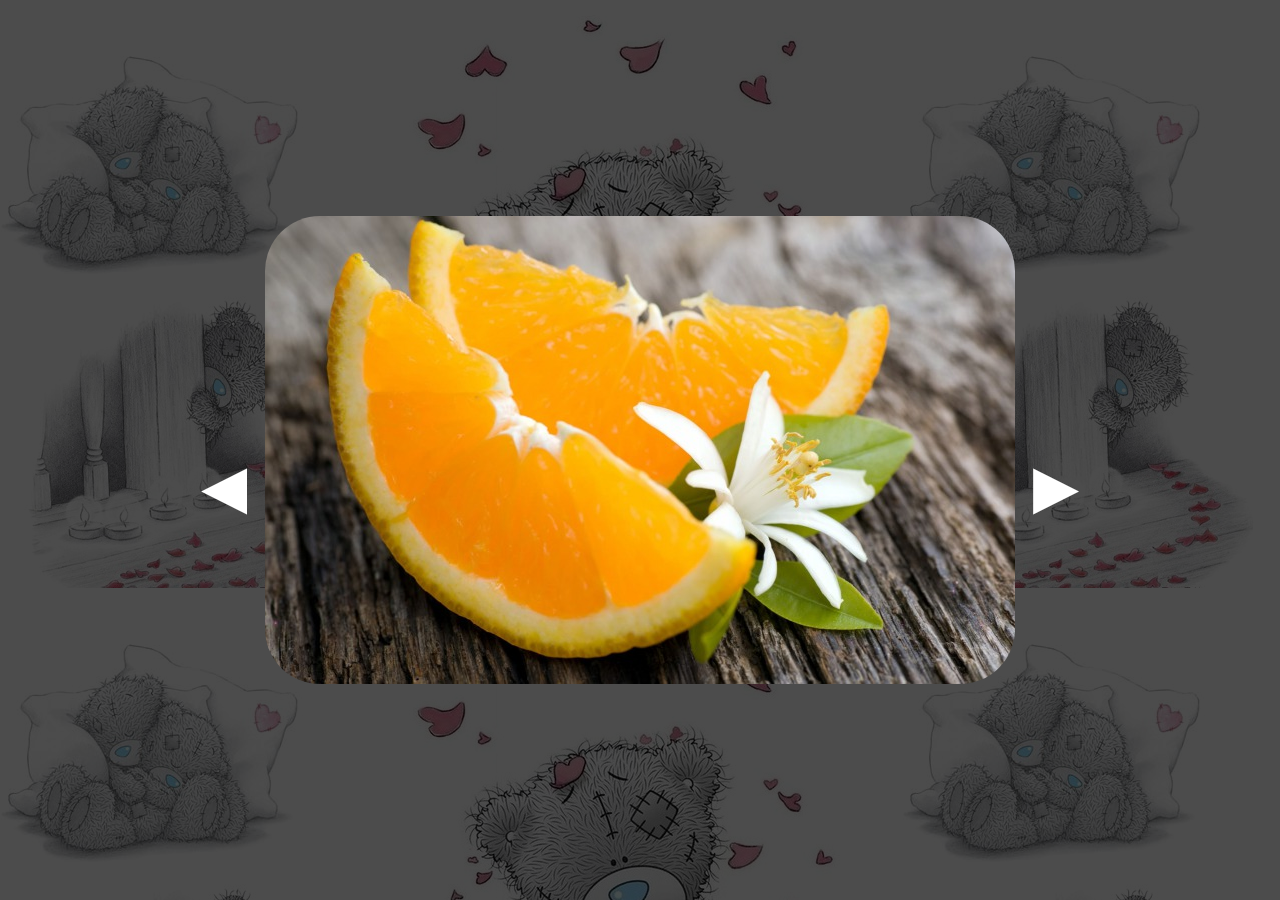
==== index.html @ 998d9b0f "Final" ====
<!DOCTYPE html>
<html>
  <head>
    <meta charset="utf-8">
    <title>Slider</title>
    <link rel="stylesheet" href="style.css">
  </head>
  <body>
    <div id="carousel" class="carousel">
      <button class="arrow prev"> ◀ </button>
      <div class="gallery">
        <ul class="images">
          <li><img src="1.jpg"></li>
          <li><img src="2.jpg"></li>
          <li><img src="3.jpg"></li>
          <li><img src="4.jpg"></li>
        </ul>
      </div>
      <button class="arrow next"> ▶ </button>
    </div>
    <div class="shadow"></div>
    <script src="script.js"></script>
  </body>
</html>
---- style.css ----
body {
  background: black;
  padding: 10px;
  background-image: url(f28.jpg);
}

.shadow {
  position: absolute;
  top: 0;
  left: 0;
  width: 100%;
  height: 100%;
  background-color: black;
  opacity: 0.7;
  z-index: 9;
}

.carousel {
  position: absolute;
  top: 50%;
  left: 50%;
  transform: translate(-50%, -50%);
  font-size: 0px;
  z-index: 10;
}

.carousel img{
  width: 750px;
  height: 468px;
  display: block;
  border-radius: 55px;
}

.gallery {
  width: 750px;
  height: 468px;
  overflow: hidden;
}

.gallery ul {
  height: 130px;
  width: 9999px;
  margin: 0;
  padding: 0;
  list-style: none;
  transition: margin-left 500ms;
}

.gallery li {
  display: inline-block;
}

.prev {
  left: -70px;
  position: absolute;
  top: 50%;
  font-size: 60px;
  background: none;
  border: none;
  outline: none;
  color: white;
  transition: transform 0.5s color 0.2s;
  cursor: pointer;
}

.prev:active {
  color:aqua;
}

.next:active {
  color:aqua;
}

.next {
  right: -70px;
  position: absolute;
  top: 50%;
  font-size: 60px;
  background: none;
  border: none;
  outline: none;
  color: white;
  transition: transform 0.5s color 0.2s;
  cursor: pointer;
}
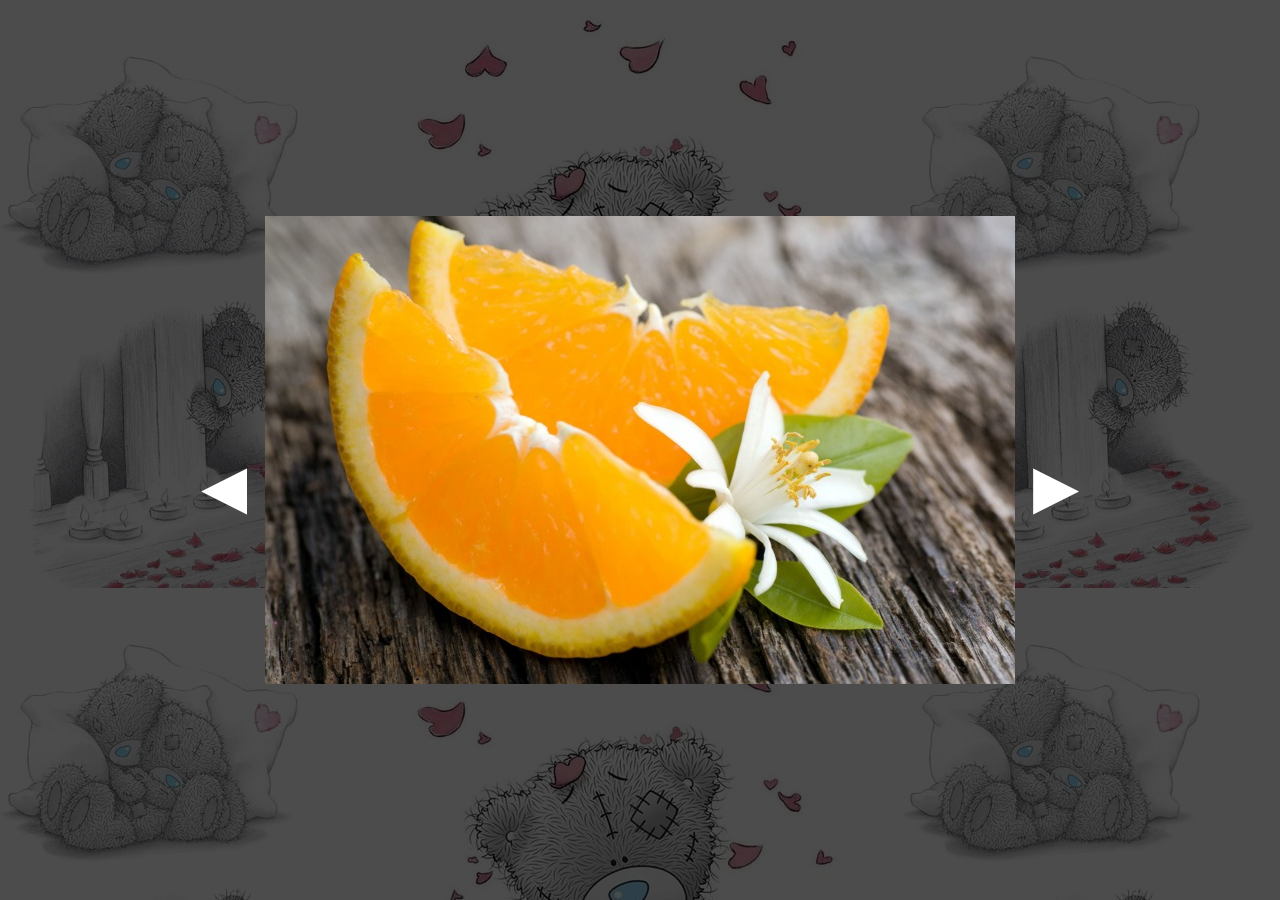
==== commit 16be0c7a: "Version2" ====
--- a/index.html
+++ b/index.html
@@ -9,12 +9,7 @@
     <div id="carousel" class="carousel">
       <button class="arrow prev"> ◀ </button>
       <div class="gallery">
-        <ul class="images">
-          <li><img src="1.jpg"></li>
-          <li><img src="2.jpg"></li>
-          <li><img src="3.jpg"></li>
-          <li><img src="4.jpg"></li>
-        </ul>
+        <ul class="images"></ul>
       </div>
       <button class="arrow next"> ▶ </button>
     </div>
--- a/style.css
+++ b/style.css
@@ -23,12 +23,21 @@
   font-size: 0px;
   z-index: 10;
 }
-
-.carousel img{
+.carousel .container-li {
+  position: relative;
+}
+.carousel .container-image {
   width: 750px;
   height: 468px;
   display: block;
+  background-size: contain;
+  background-repeat: no-repeat;
+  background-position: center;
+  /*
   border-radius: 55px;
+  background-color: #f1f1f1;
+  background-size: cover;
+  */
 }
 
 .gallery {
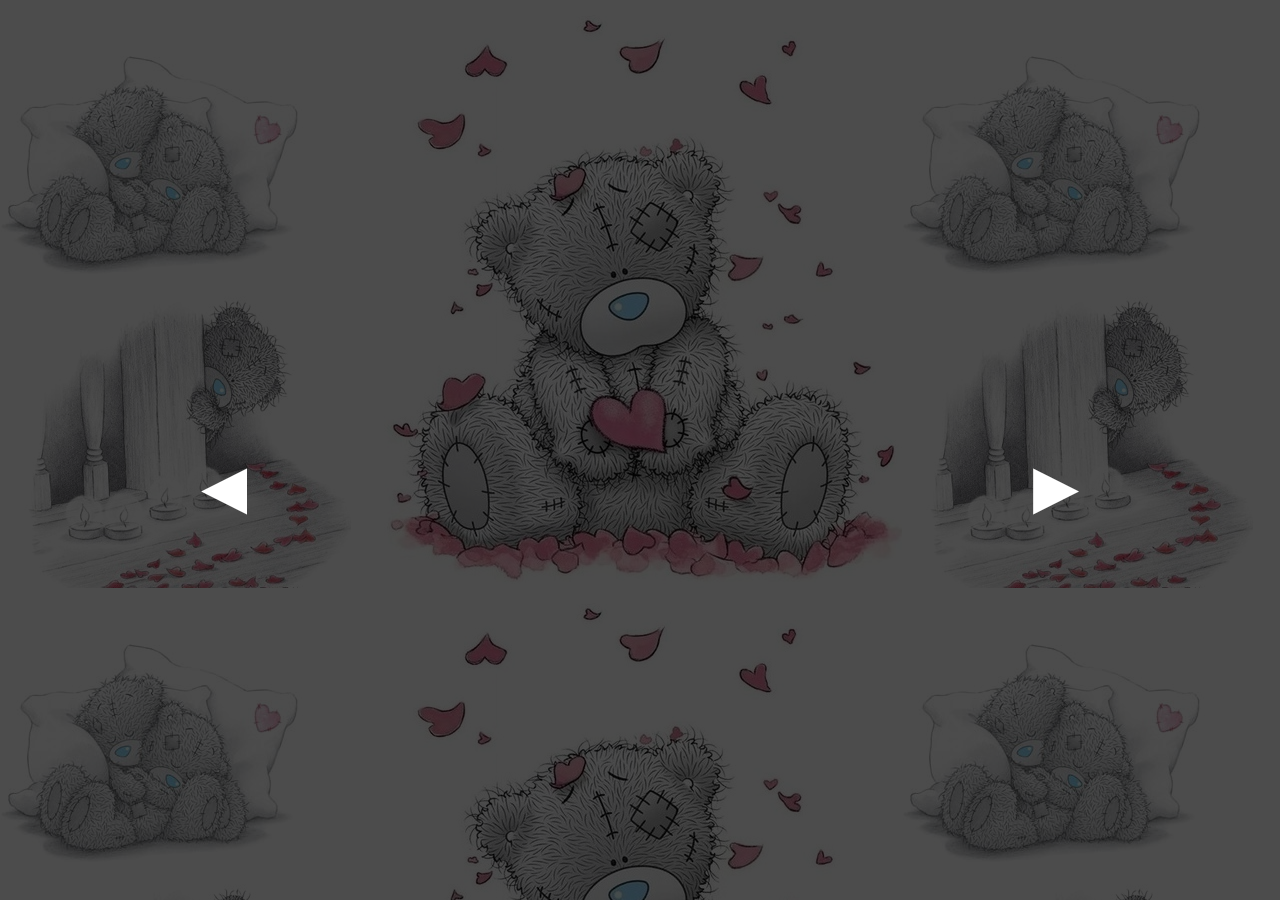
==== commit c26c689e: "jQuery" ====
--- a/index.html
+++ b/index.html
@@ -4,6 +4,10 @@
     <meta charset="utf-8">
     <title>Slider</title>
     <link rel="stylesheet" href="style.css">
+    <script
+      src="https://code.jquery.com/jquery-3.4.1.min.js"
+      integrity="sha256-CSXorXvZcTkaix6Yvo6HppcZGetbYMGWSFlBw8HfCJo="
+      crossorigin="anonymous"></script>
   </head>
   <body>
     <div id="carousel" class="carousel">
--- a/style.css
+++ b/style.css
@@ -20,7 +20,6 @@
   top: 50%;
   left: 50%;
   transform: translate(-50%, -50%);
-  font-size: 0px;
   z-index: 10;
 }
 .carousel .container-li {
@@ -33,11 +32,7 @@
   background-size: contain;
   background-repeat: no-repeat;
   background-position: center;
-  /*
-  border-radius: 55px;
-  background-color: #f1f1f1;
-  background-size: cover;
-  */
+  /* border-radius: 55px; */
 }
 
 .gallery {
@@ -68,7 +63,7 @@
   border: none;
   outline: none;
   color: white;
-  transition: transform 0.5s color 0.2s;
+  transition: color 0.2s;
   cursor: pointer;
 }
 
@@ -89,6 +84,6 @@
   border: none;
   outline: none;
   color: white;
-  transition: transform 0.5s color 0.2s;
+  transition: color 0.2s;
   cursor: pointer;
 }
